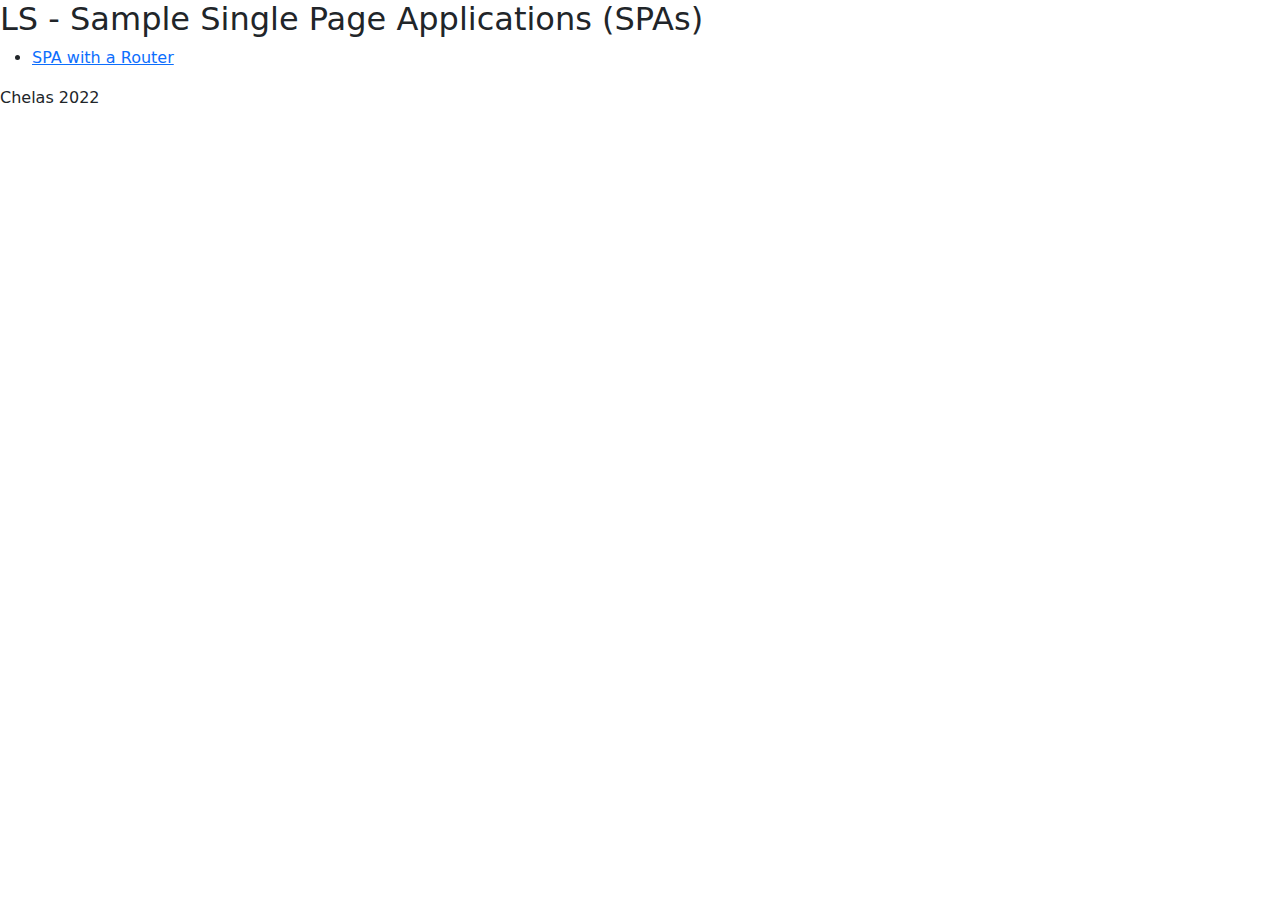
==== static-content/index.html @ 97565fee "router js dinamic with variabels in url" ====
<!DOCTYPE html>
<html>
    <head>
        <title>Samples</title>
        <meta charset="utf-8">
        <link rel="stylesheet" lang="en" href="https://cdn.jsdelivr.net/npm/bootstrap@5.0.2/dist/css/bootstrap.min.css">
    </head>
    <body>
        <h2>LS - Sample Single Page Applications (SPAs)</h2>
        <ul>
            <li><a href="sparouter/index.html" class="primary"> SPA with a Router </a></li>
        </ul>
        <p>Chelas 2022</p>
    </body>
</html>
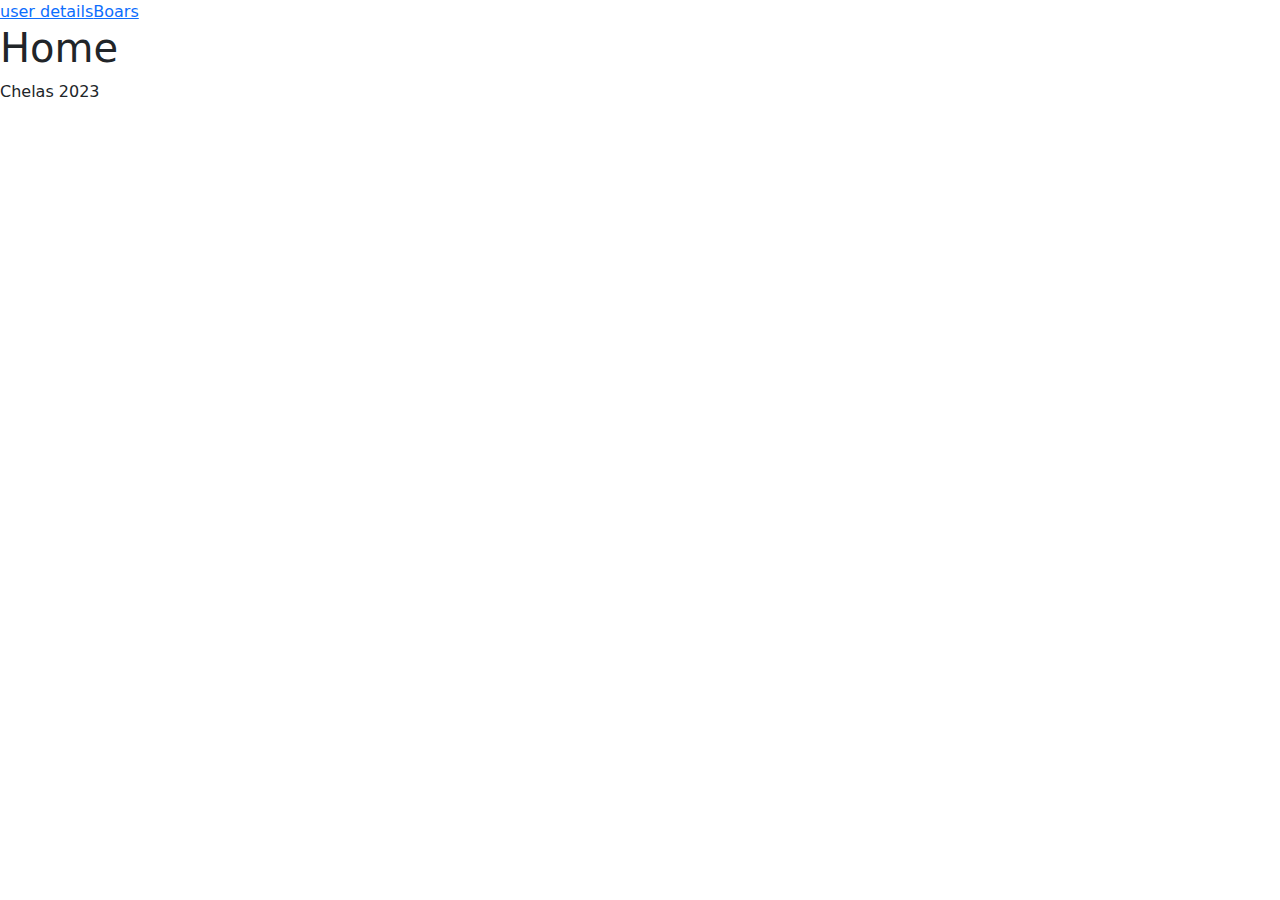
==== commit 225108d8: "Format all frontend files" ====
--- a/static-content/index.html
+++ b/static-content/index.html
@@ -1,15 +1,22 @@
 <!DOCTYPE html>
 <html>
-    <head>
-        <title>Samples</title>
-        <meta charset="utf-8">
-        <link rel="stylesheet" lang="en" href="https://cdn.jsdelivr.net/npm/bootstrap@5.0.2/dist/css/bootstrap.min.css">
-    </head>
-    <body>
-        <h2>LS - Sample Single Page Applications (SPAs)</h2>
-        <ul>
-            <li><a href="sparouter/index.html" class="primary"> SPA with a Router </a></li>
-        </ul>
-        <p>Chelas 2022</p>
-    </body>
+
+<head>
+    <title>Students</title>
+    <meta charset="utf-8">
+    <link rel="stylesheet" href="https://cdn.jsdelivr.net/npm/bootstrap@5.0.2/dist/css/bootstrap.min.css">
+    <script src="index.js" type="module"></script>
+</head>
+
+<body>
+    <div id="links">
+        <a href="#home" class="link-secondary"> Home </a>
+        <a href="#userDetails" class="link-primary"> User </a>
+        <a href="#boards" class="link-secondary"> boards </a>
+    </div>
+    <div id="mainContent"> </div>
+
+    <p>Chelas 2023</p>
+</body>
+
 </html>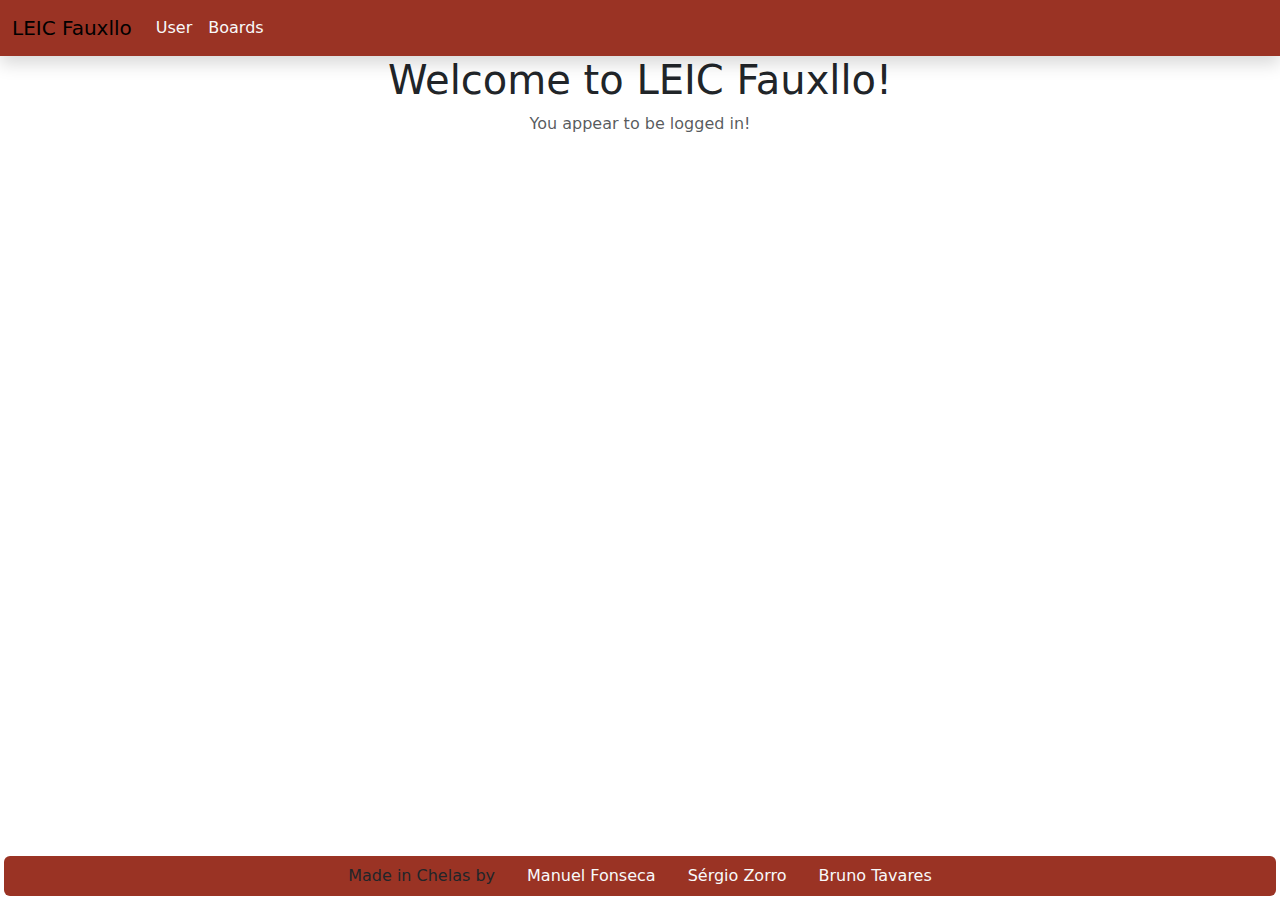
==== commit 460a8f52: "Add navbar, footer and colour" ====
--- a/static-content/index.html
+++ b/static-content/index.html
@@ -5,18 +5,21 @@
     <title>Students</title>
     <meta charset="utf-8">
     <link rel="stylesheet" href="https://cdn.jsdelivr.net/npm/bootstrap@5.0.2/dist/css/bootstrap.min.css">
+    <link rel="stylesheet" href="brand.css">
     <script src="index.js" type="module"></script>
 </head>
 
 <body>
-    <div id="links">
-        <a href="#home" class="link-secondary"> Home </a>
-        <a href="#userDetails" class="link-primary"> User </a>
-        <a href="#boards" class="link-secondary"> boards </a>
-    </div>
-    <div id="mainContent"> </div>
-
-    <p>Chelas 2023</p>
+    <nav class="navbar navbar-expand isel-bg-colour shadow">
+        <div class="container-fluid">
+            <a class="navbar-brand" href="#home">LEIC Fauxllo</a>
+            <div class="collapse navbar-collapse" id="navbarSupportedContent">
+                <ul id="navbar-items" class="navbar-nav me-auto mb-2 mb-lg-0">
+                </ul>
+            </div>
+        </div>
+    </nav>
+    <div id="mainContent"></div>
 </body>
 
 </html>--- a/static-content/brand.css
+++ b/static-content/brand.css
@@ -0,0 +1,11 @@
+.isel-bg-colour {
+    background-color: #9a3324;
+}
+
+.isel-bg-stripes {
+    background: repeating-linear-gradient(135deg,
+            #9a3324,
+            #9a3324 4px,
+            #8c2e20 4px,
+            #8c2e20 5px);
+}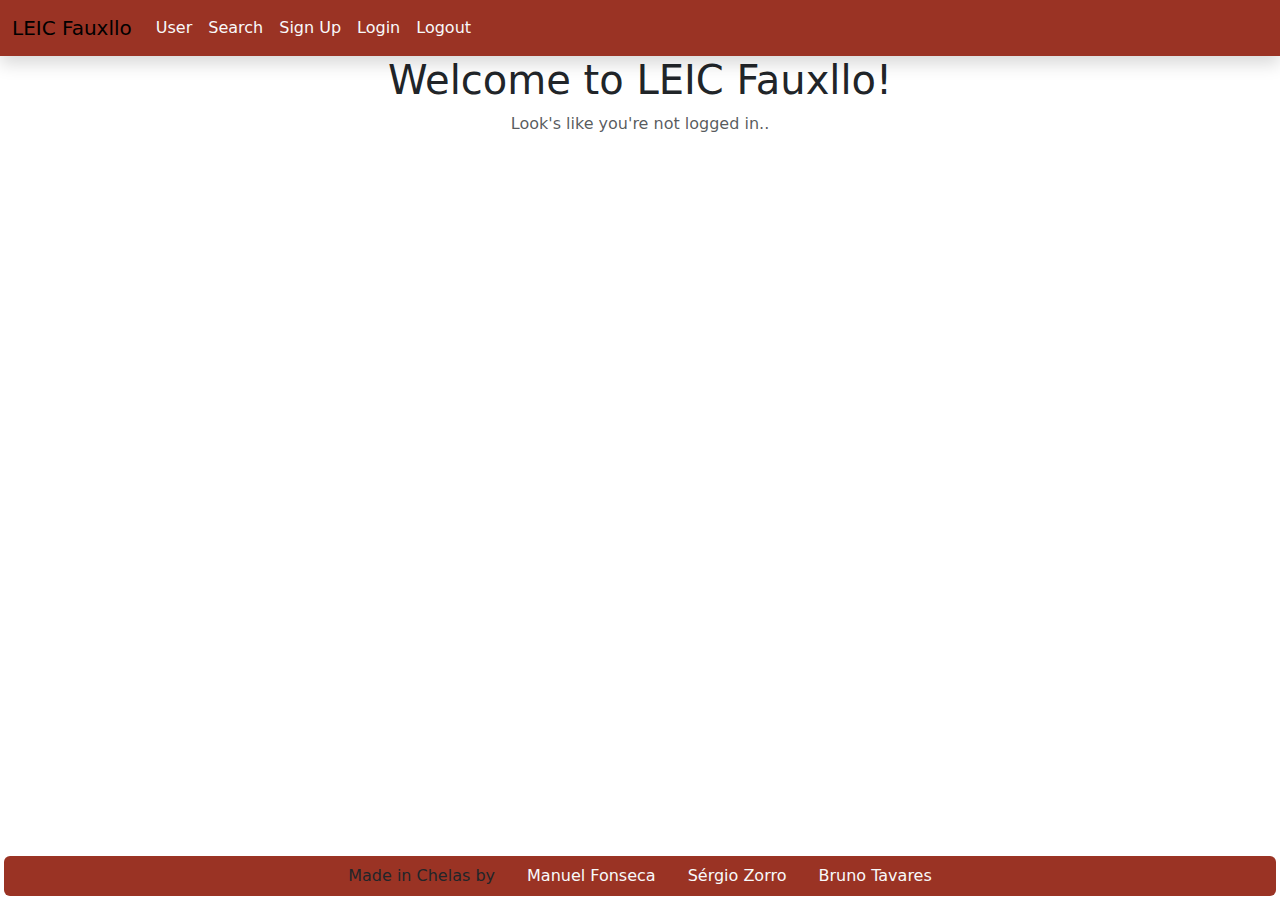
==== commit d32b96e0: "Change SPA title" ====
--- a/static-content/index.html
+++ b/static-content/index.html
@@ -2,10 +2,12 @@
 <html>
 
 <head>
-    <title>Students</title>
+    <title>LEIC Fauxllo</title>
     <meta charset="utf-8">
     <link rel="stylesheet" href="https://cdn.jsdelivr.net/npm/bootstrap@5.0.2/dist/css/bootstrap.min.css">
-    <link rel="stylesheet" href="brand.css">
+    <link rel="stylesheet" href="style/brand.css">
+
+    <script src="https://cdn.jsdelivr.net/npm/bootstrap@5.0.2/dist/js/bootstrap.min.js"></script>
     <script src="index.js" type="module"></script>
 </head>
 
--- a/static-content/style/brand.css
+++ b/static-content/style/brand.css
@@ -0,0 +1,11 @@
+.isel-bg-colour {
+    background-color: #9a3324;
+}
+
+.isel-bg-stripes {
+    background: repeating-linear-gradient(135deg,
+            #9a3324,
+            #9a3324 4px,
+            #8c2e20 4px,
+            #8c2e20 5px);
+}